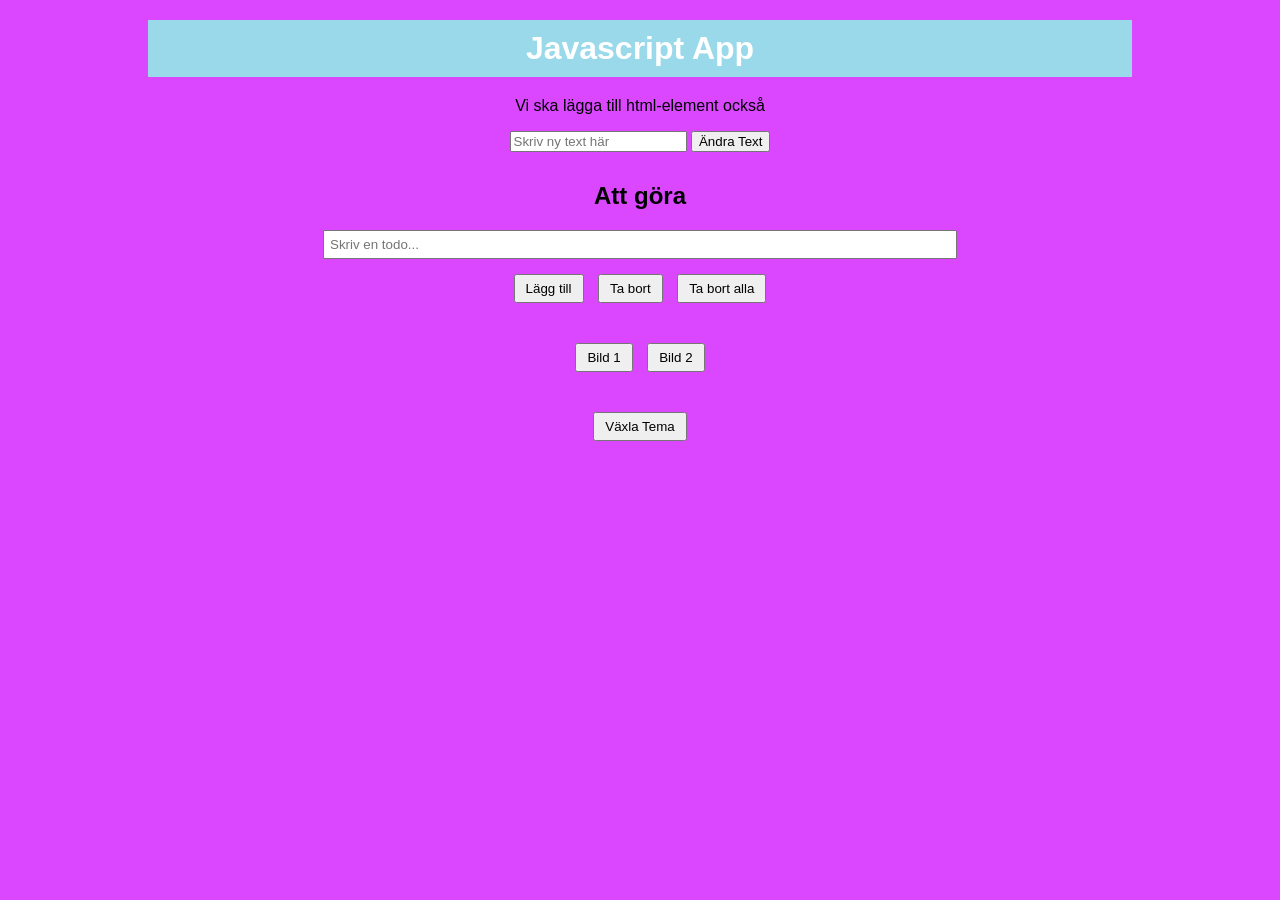
==== index.html @ 5d8bc05c "web9.1-klar-men,har bug, med byta tema" ====
<!DOCTYPE html>
<html lang="sv">
<head>
    <meta charset="UTF-8">
    <meta name="viewport" content="width=device-width, initial-scale=1.0">
    <title>Javascript App</title>
    <link rel="stylesheet" href="style.css">
    <script defer src="scrift.js"></script>
</head>
<body>

<h1>Javascript App</h1>

<!-- Text-ändring högre upp -->
<div class="text-section">
    <p class="text">Vi ska lägga till html-element också</p>
    <input type="text" id="ny_text" placeholder="Skriv ny text här">
    <button type="button" onclick="lägg_till()">Ändra Text</button>
</div>

<!-- Todo-lista -->
<h2>Att göra</h2>
<div class="todo-section">
    <input type="text" id="todoInput" placeholder="Skriv en todo...">
    <div class="buttons">
        <button type="button" onclick="addTodo()">Lägg till</button>
        <button type="button" onclick="removeTodo()">Ta bort</button>
        <button type="button" onclick="removeAllTodos()">Ta bort alla</button>
    </div>
    <ul id="todoList"></ul>
</div>

<!-- Bakgrundsbildsknappar -->
<div class="image-section">
    <button type="button" onclick="byt_bild('./bild/album1.gif')">Bild 1</button>
    <button type="button" onclick="byt_bild('./bild/album2.webp')">Bild 2</button>
</div>

<!-- Växla tema längst ner -->
<div class="theme-section">
    <button type="button" onclick="växla_tema()">Växla Tema</button>
</div>

</body>
</html>
---- style.css ----
body {
    font-family: Arial, sans-serif;
    text-align: center;
    background-color: rgb(218, 71, 255); /* Standardbakgrund */
    margin: 0;
    padding: 20px;
    transition: background 0.3s, color 0.3s;
}

h1 {
    background-color: #99d9e9;;
    color: white;
    margin: 0 10vw 20px 10vw;
    padding: 10px;
}

.text-section, .todo-section, .image-section, .theme-section {
    margin-bottom: 30px;
}

.todo-section input {
    width: 50%;
    padding: 5px;
    margin-bottom: 10px;
}

.buttons button, .image-section button, .theme-section button {
    margin: 5px;
    padding: 5px 10px;
}

#todoList {
    list-style: disc; 
    padding-left: 40px;
}

#todoList li {
    margin: 5px 0;
    font-weight: bolder;
    cursor: pointer;
}

.dark_mode {
    color: white;
    background-color: black;
}
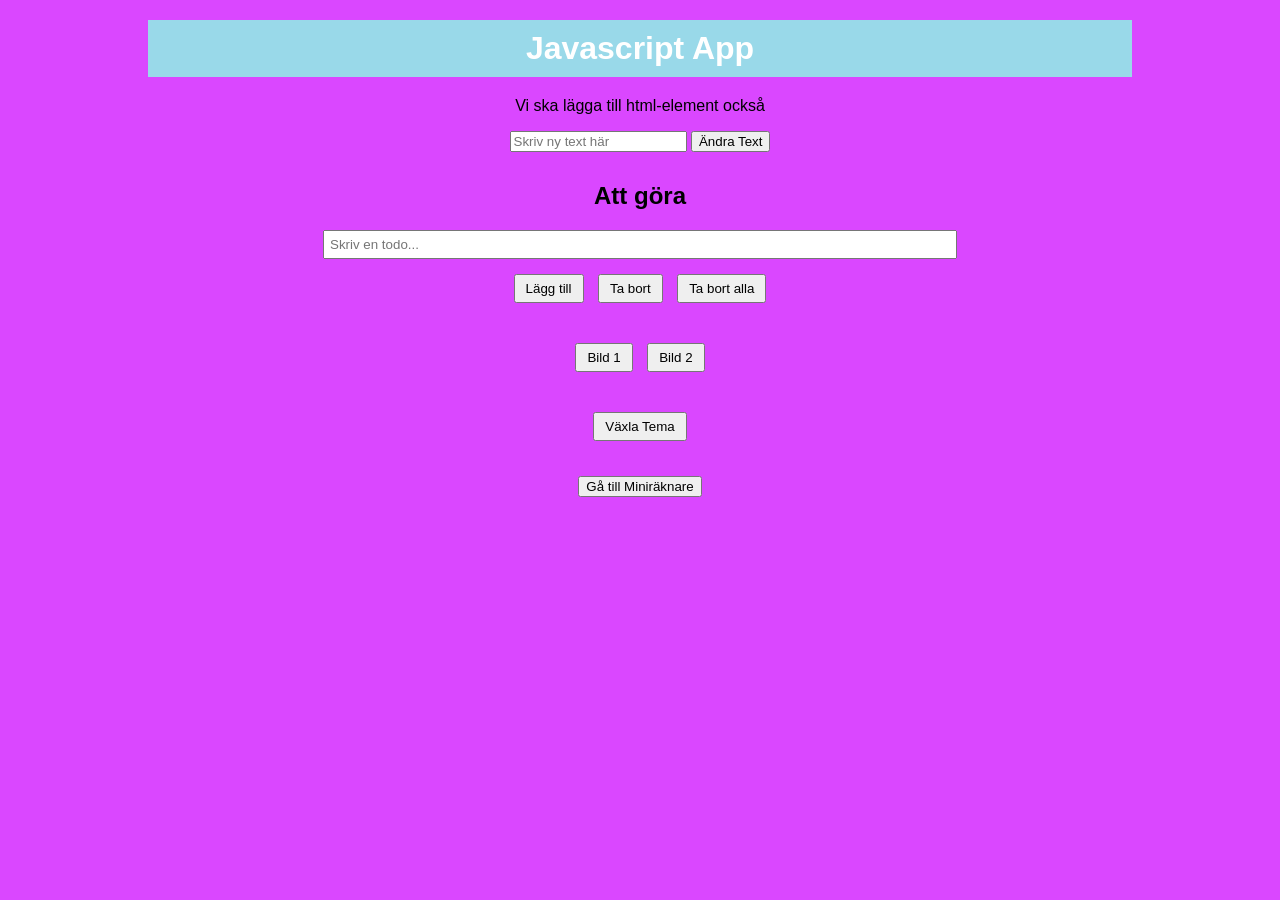
==== commit c3003dce: "9.2gång" ====
--- a/index.html
+++ b/index.html
@@ -1,24 +1,22 @@
 <!DOCTYPE html>
 <html lang="sv">
 <head>
-    <meta charset="UTF-8">
-    <meta name="viewport" content="width=device-width, initial-scale=1.0">
-    <title>Javascript App</title>
-    <link rel="stylesheet" href="style.css">
-    <script defer src="scrift.js"></script>
+<meta charset="UTF-8">
+<meta name="viewport" content="width=device-width, initial-scale=1.0">
+<title>Javascript App</title>
+<link rel="stylesheet" href="style.css">
+<script defer src="script.js"></script>
 </head>
 <body>
 
 <h1>Javascript App</h1>
 
-<!-- Text-ändring högre upp -->
 <div class="text-section">
     <p class="text">Vi ska lägga till html-element också</p>
     <input type="text" id="ny_text" placeholder="Skriv ny text här">
     <button type="button" onclick="lägg_till()">Ändra Text</button>
 </div>
 
-<!-- Todo-lista -->
 <h2>Att göra</h2>
 <div class="todo-section">
     <input type="text" id="todoInput" placeholder="Skriv en todo...">
@@ -30,16 +28,21 @@
     <ul id="todoList"></ul>
 </div>
 
-<!-- Bakgrundsbildsknappar -->
 <div class="image-section">
-    <button type="button" onclick="byt_bild('./bild/album1.gif')">Bild 1</button>
-    <button type="button" onclick="byt_bild('./bild/album2.webp')">Bild 2</button>
+    <button type="button" onclick="visaBild(0)">Bild 1</button>
+    <button type="button" onclick="visaBild(1)">Bild 2</button>
+    <button type="button" id="prev" onclick="föregåendeBild()" style="display:none;">⬅ Föregående</button>
+    <button type="button" id="next" onclick="nästaBild()" style="display:none;">Nästa ➡</button>
+    <button type="button" id="gåTillbaka" onclick="gåTillbaka()" style="display:none;">Gå tillbaka</button>
 </div>
 
-<!-- Växla tema längst ner -->
 <div class="theme-section">
     <button type="button" onclick="växla_tema()">Växla Tema</button>
 </div>
-
+<div>
+<button type="button" onclick="window.location.href='miniraknare.html'">
+    Gå till Miniräknare
+</button>
+</div>
 </body>
-</html>
+</html>
--- a/style.css
+++ b/style.css
@@ -1,14 +1,14 @@
 body {
     font-family: Arial, sans-serif;
     text-align: center;
-    background-color: rgb(218, 71, 255); /* Standardbakgrund */
+    background-color: rgb(218, 71, 255);
     margin: 0;
     padding: 20px;
     transition: background 0.3s, color 0.3s;
 }
 
 h1 {
-    background-color: #99d9e9;;
+    background-color: #99d9e9;
     color: white;
     margin: 0 10vw 20px 10vw;
     padding: 10px;
@@ -30,7 +30,7 @@
 }
 
 #todoList {
-    list-style: disc; 
+    list-style: disc;
     padding-left: 40px;
 }
 
@@ -44,3 +44,18 @@
     color: white;
     background-color: black;
 }
+
+.fullscreen-bg {
+    background-size: cover !important;
+    background-repeat: no-repeat !important;
+    background-position: center center !important;
+    width: 100%;
+    height: 100vh;
+    overflow: hidden;
+}
+
+@media (max-width: 768px) {
+    h1 { font-size: 1.5em; margin: 0 5vw 15px 5vw; }
+    .buttons button, .image-section button, .theme-section button { padding: 8px 12px; font-size: 0.9em; }
+    .todo-section input { width: 80%; }
+}
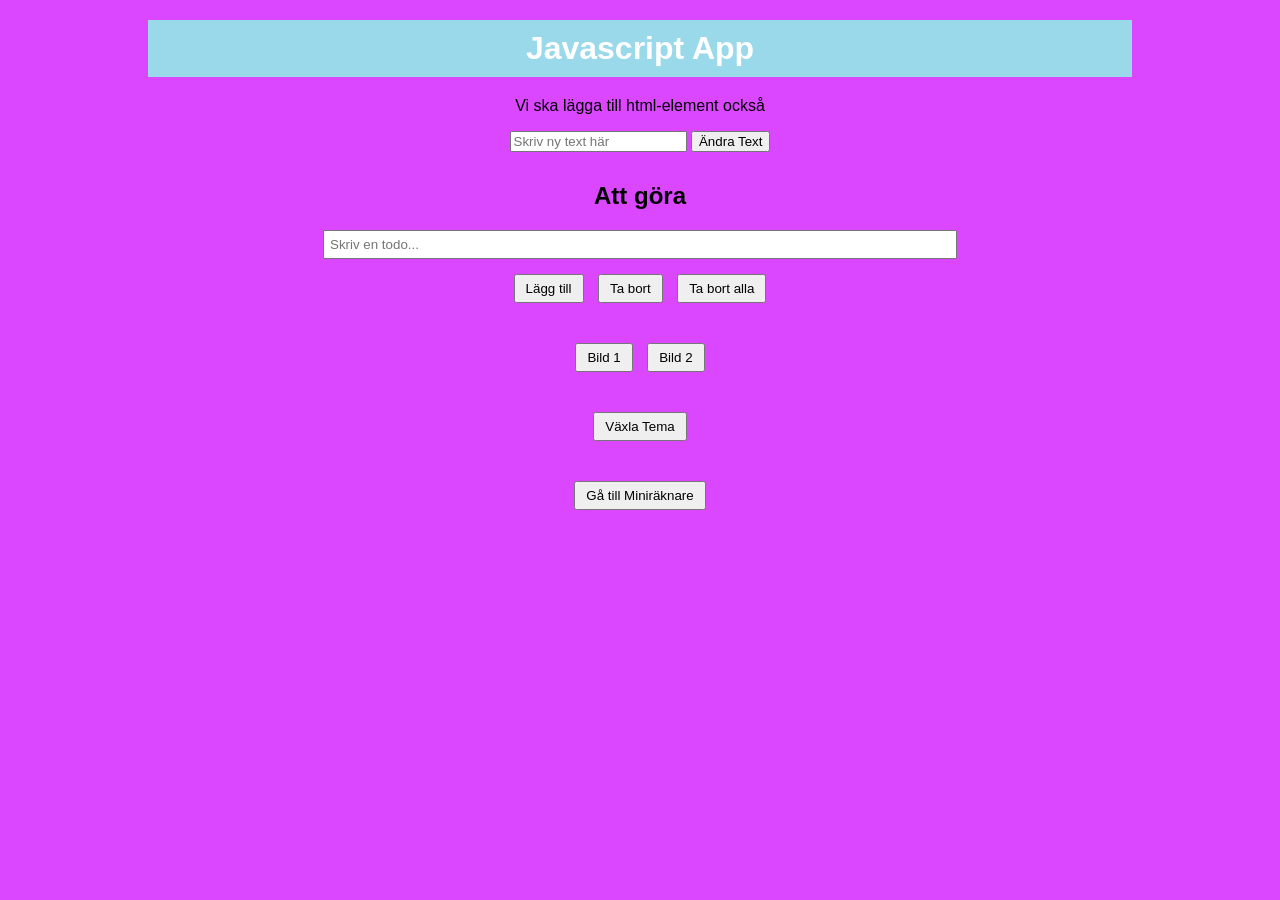
==== commit dc1241d1: "KLar" ====
--- a/index.html
+++ b/index.html
@@ -31,18 +31,18 @@
 <div class="image-section">
     <button type="button" onclick="visaBild(0)">Bild 1</button>
     <button type="button" onclick="visaBild(1)">Bild 2</button>
-    <button type="button" id="prev" onclick="föregåendeBild()" style="display:none;">⬅ Föregående</button>
-    <button type="button" id="next" onclick="nästaBild()" style="display:none;">Nästa ➡</button>
-    <button type="button" id="gåTillbaka" onclick="gåTillbaka()" style="display:none;">Gå tillbaka</button>
+    <button type="button" id="prevBtn" onclick="föregåendeBild()" style="display:none;">⬅ Föregående</button>
+    <button type="button" id="nextBtn" onclick="nästaBild()" style="display:none;">Nästa ➡</button>
+    <button type="button" id="gåTillbakaBtn" onclick="gåTillbaka()" style="display:none;">Gå tillbaka</button>
 </div>
 
 <div class="theme-section">
     <button type="button" onclick="växla_tema()">Växla Tema</button>
 </div>
-<div>
-<button type="button" onclick="window.location.href='miniraknare.html'">
-    Gå till Miniräknare
-</button>
+
+<div class="link-section">
+    <button type="button" onclick="window.location.href='miniraknare.html'">Gå till Miniräknare</button>
 </div>
+
 </body>
 </html>
--- a/style.css
+++ b/style.css
@@ -14,7 +14,7 @@
     padding: 10px;
 }
 
-.text-section, .todo-section, .image-section, .theme-section {
+.text-section, .todo-section, .image-section, .theme-section, .link-section {
     margin-bottom: 30px;
 }
 
@@ -24,7 +24,7 @@
     margin-bottom: 10px;
 }
 
-.buttons button, .image-section button, .theme-section button {
+.buttons button, .image-section button, .theme-section button, .link-section button {
     margin: 5px;
     padding: 5px 10px;
 }
